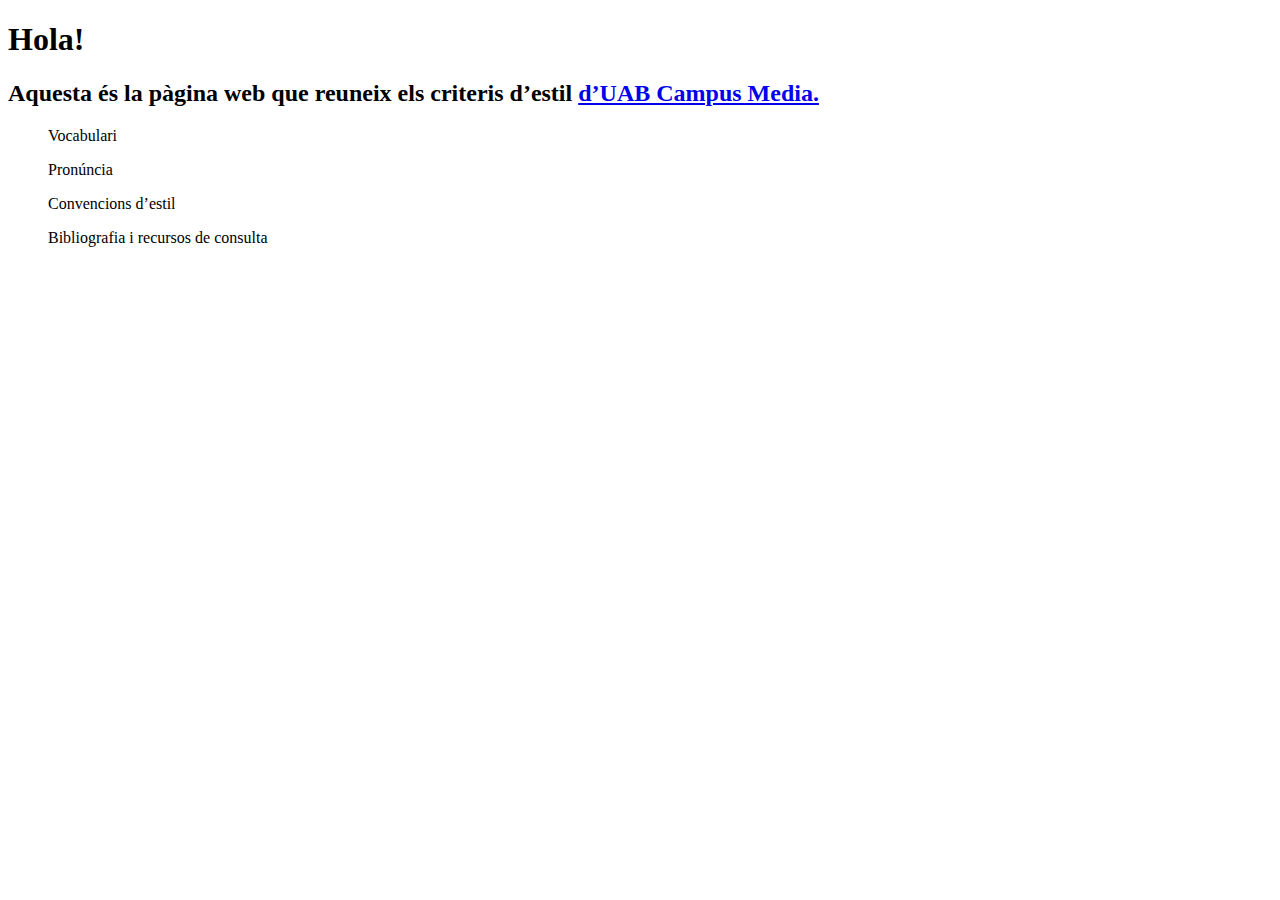
==== index.html @ 605d4ae2 "Update index.html" ====
<!DOCTYPE html>
<html>
<head>
  <meta http-equiv="Content-Type" content="text/html; charset=utf-8"/>
  <title>Guia d’estil d’UAB Campus Mèdia</title>
  <link rel="stylesheet" type="text/css" href="style.css">
</head>
<body>
  <h1>Hola!</h1>
  <h2>Aquesta és la pàgina web que reuneix els criteris d’estil <a href="https://campusmedia.uab.cat/index.php/c/uabr%C3%A0dio-4/">d’UAB Campus Media.<a></h2>
  <li>
    <ul>Vocabulari</ul>
    <ul>Pronúncia</ul>
    <ul>Convencions d’estil</ul>
    <ul>Bibliografia i recursos de consulta</ul>
  <li>
</body>
</html>
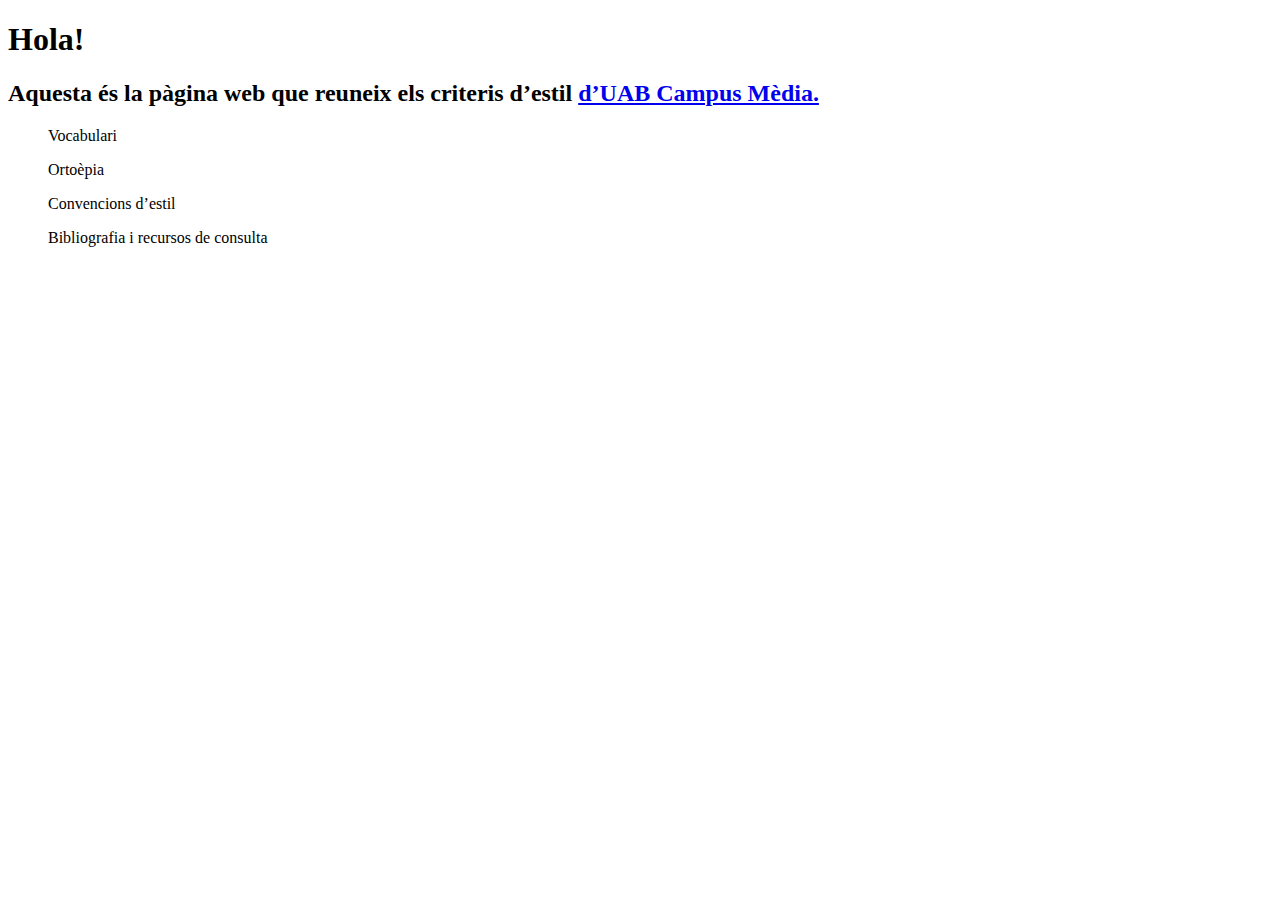
==== commit 652bf76a: "Add files via upload" ====
--- a/index.html
+++ b/index.html
@@ -2,16 +2,16 @@
 <html>
 <head>
   <meta http-equiv="Content-Type" content="text/html; charset=utf-8"/>
-  <title>Guia d’estil d’UAB Campus Mèdia</title>
+  <title>Guia d&rsquo;estil d&rsquo;UAB Campus Mèdia</title>
   <link rel="stylesheet" type="text/css" href="style.css">
 </head>
 <body>
   <h1>Hola!</h1>
-  <h2>Aquesta és la pàgina web que reuneix els criteris d’estil <a href="https://campusmedia.uab.cat/index.php/c/uabr%C3%A0dio-4/">d’UAB Campus Media.<a></h2>
+  <h2>Aquesta és la pàgina web que reuneix els criteris d&rsquo;estil <a href="https://campusmedia.uab.cat/index.php/c/uabr%C3%A0dio-4/">d&rsquo;UAB Campus Mèdia.<a></h2>
   <li>
     <ul>Vocabulari</ul>
-    <ul>Pronúncia</ul>
-    <ul>Convencions d’estil</ul>
+    <ul>Ortoèpia</ul>
+    <ul>Convencions d&rsquo;estil</ul>
     <ul>Bibliografia i recursos de consulta</ul>
   <li>
 </body>
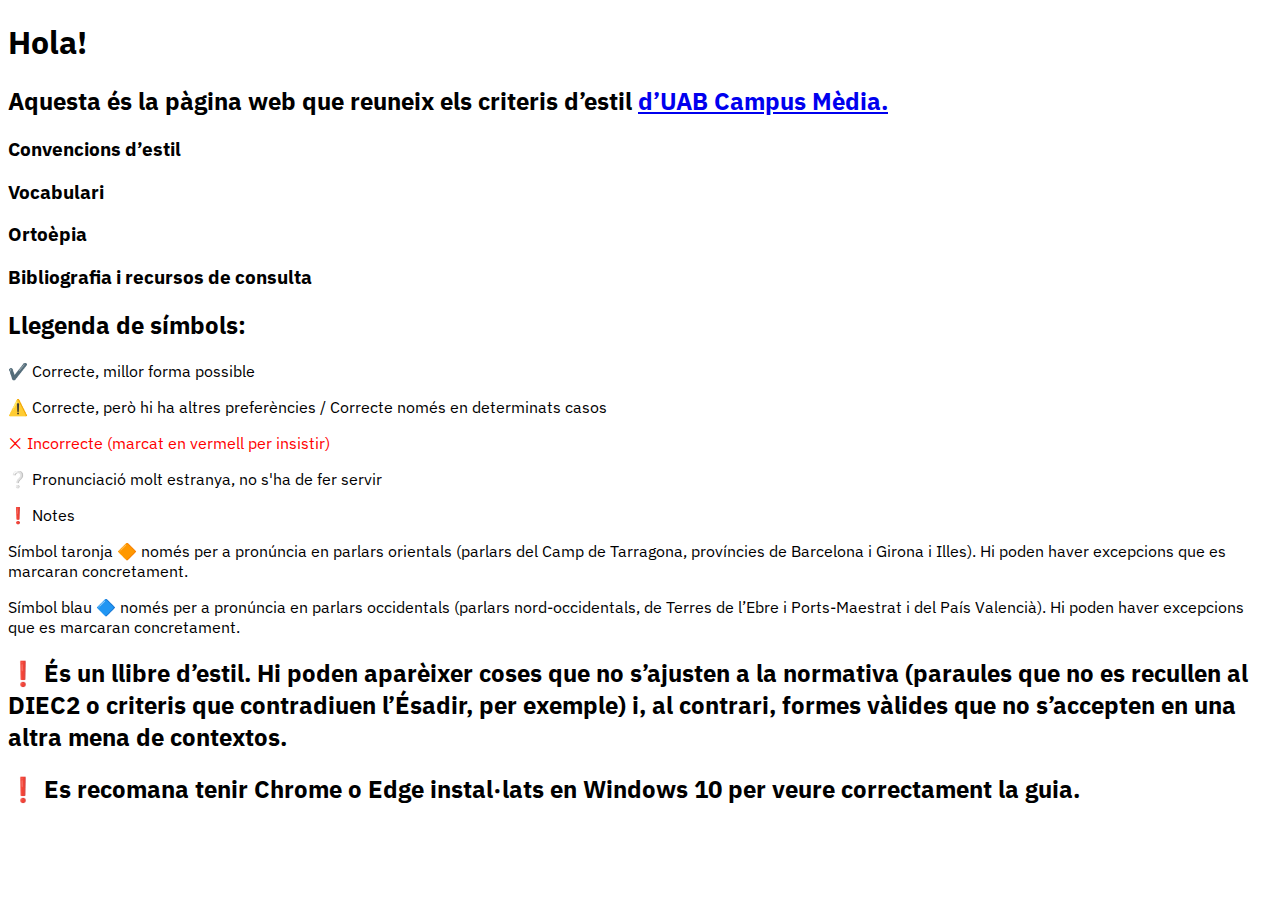
==== commit 360be78a: "Update index.html" ====
--- a/index.html
+++ b/index.html
@@ -1,18 +1,37 @@
 <!DOCTYPE html>
 <html>
 <head>
+  <link href='https://fonts.googleapis.com/css?family=IBM+Plex+Sans:400,400i,700,700i&subset=greek,latin-ext' rel='stylesheet'>
+<style>
+body {
+    font-family: 'IBM Plex Sans';
+}
+</style>
   <meta http-equiv="Content-Type" content="text/html; charset=utf-8"/>
   <title>Guia d&rsquo;estil d&rsquo;UAB Campus Mèdia</title>
-  <link rel="stylesheet" type="text/css" href="style.css">
 </head>
 <body>
   <h1>Hola!</h1>
   <h2>Aquesta és la pàgina web que reuneix els criteris d&rsquo;estil <a href="https://campusmedia.uab.cat/index.php/c/uabr%C3%A0dio-4/">d&rsquo;UAB Campus Mèdia.<a></h2>
-  <li>
-    <ul>Vocabulari</ul>
-    <ul>Ortoèpia</ul>
-    <ul>Convencions d&rsquo;estil</ul>
-    <ul>Bibliografia i recursos de consulta</ul>
-  <li>
+  <h3>Convencions d&rsquo;estil</h3>
+  <h3>Vocabulari</h3>
+  <h3>Ortoèpia</h3>
+  <h3>Bibliografia i recursos de consulta</h3>
+  <h2>Llegenda de símbols:</h2>
+  <p>✔️ Correcte, millor forma possible</p>
+  <p>⚠️ Correcte, però hi ha altres preferències / Correcte només en determinats casos</p>
+  <p style="color:red;">❌ Incorrecte (marcat en vermell per insistir)</p>
+  <p>❔ Pronunciació molt estranya, no s'ha de fer servir</p>
+  <p>❗ Notes</p>
+  <p>Símbol taronja 🔶 només per a pronúncia en parlars orientals
+    (parlars del Camp de Tarragona, províncies de Barcelona i Girona i Illes).
+    Hi poden haver excepcions que es marcaran concretament.</p>
+  <p>Símbol blau 🔷 només per a pronúncia en parlars occidentals
+    (parlars nord-occidentals, de Terres de l’Ebre i Ports-Maestrat i del País Valencià).
+    Hi poden haver excepcions que es marcaran concretament.</p>
+  <h2>❗ És un llibre d’estil. Hi poden aparèixer coses que no s’ajusten a la normativa
+    (paraules que no es recullen al DIEC2 o criteris que contradiuen l’Ésadir, per exemple)
+    i, al contrari, formes vàlides que no s’accepten en una altra mena de contextos.</h2>
+  <h2>❗ Es recomana tenir Chrome o Edge instal·lats en Windows 10 per veure correctament la guia.</h2>
 </body>
 </html>
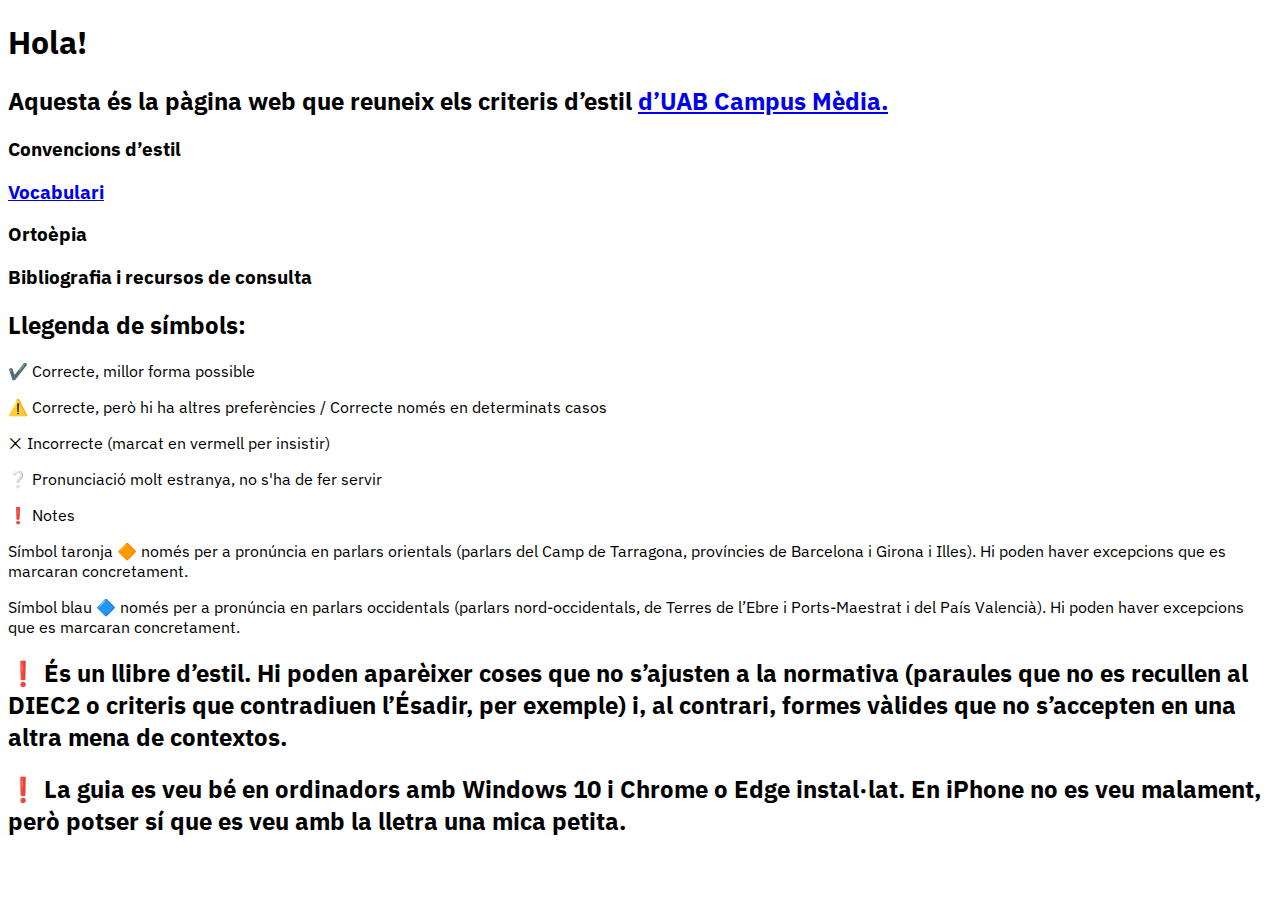
==== commit 6e6acfb1: "Add files via upload" ====
--- a/index.html
+++ b/index.html
@@ -14,13 +14,13 @@
   <h1>Hola!</h1>
   <h2>Aquesta és la pàgina web que reuneix els criteris d&rsquo;estil <a href="https://campusmedia.uab.cat/index.php/c/uabr%C3%A0dio-4/">d&rsquo;UAB Campus Mèdia.<a></h2>
   <h3>Convencions d&rsquo;estil</h3>
-  <h3>Vocabulari</h3>
+  <h3><a href="vocabulari.html">Vocabulari</a></h3>
   <h3>Ortoèpia</h3>
   <h3>Bibliografia i recursos de consulta</h3>
   <h2>Llegenda de símbols:</h2>
   <p>✔️ Correcte, millor forma possible</p>
   <p>⚠️ Correcte, però hi ha altres preferències / Correcte només en determinats casos</p>
-  <p style="color:red;">❌ Incorrecte (marcat en vermell per insistir)</p>
+  <p>❌ Incorrecte (marcat en vermell per insistir)</p>
   <p>❔ Pronunciació molt estranya, no s'ha de fer servir</p>
   <p>❗ Notes</p>
   <p>Símbol taronja 🔶 només per a pronúncia en parlars orientals
@@ -32,6 +32,6 @@
   <h2>❗ És un llibre d’estil. Hi poden aparèixer coses que no s’ajusten a la normativa
     (paraules que no es recullen al DIEC2 o criteris que contradiuen l’Ésadir, per exemple)
     i, al contrari, formes vàlides que no s’accepten en una altra mena de contextos.</h2>
-  <h2>❗ Es recomana tenir Chrome o Edge instal·lats en Windows 10 per veure correctament la guia.</h2>
+  <h2>❗ La guia es veu bé en ordinadors amb Windows 10 i Chrome o Edge instal·lat. En iPhone no es veu malament, però potser sí que es veu amb la lletra una mica petita.</h2>
 </body>
 </html>
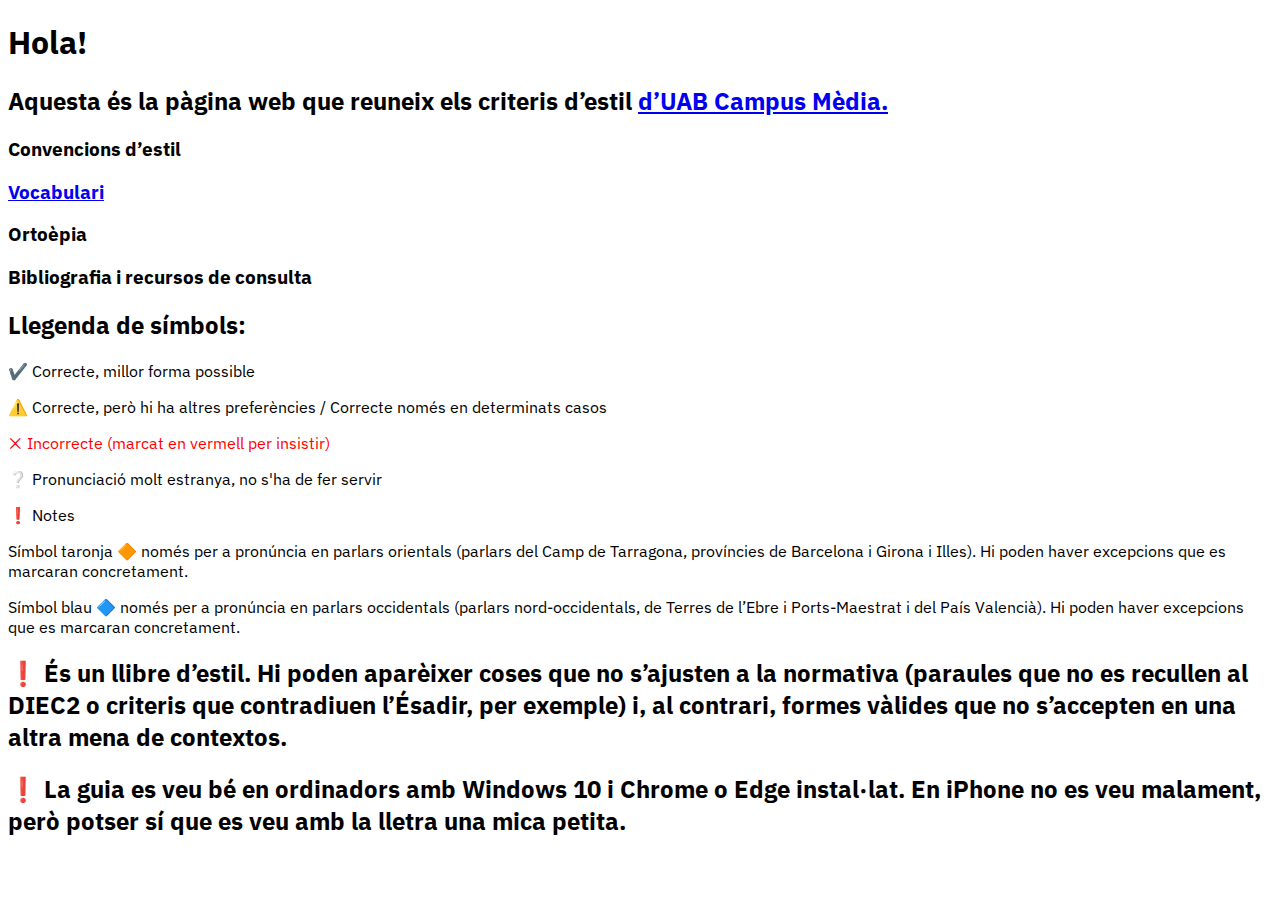
==== commit ee72552b: "Add files via upload" ====
--- a/index.html
+++ b/index.html
@@ -20,7 +20,7 @@
   <h2>Llegenda de símbols:</h2>
   <p>✔️ Correcte, millor forma possible</p>
   <p>⚠️ Correcte, però hi ha altres preferències / Correcte només en determinats casos</p>
-  <p>❌ Incorrecte (marcat en vermell per insistir)</p>
+  <p style="color:red;">❌ Incorrecte (marcat en vermell per insistir)</p>
   <p>❔ Pronunciació molt estranya, no s'ha de fer servir</p>
   <p>❗ Notes</p>
   <p>Símbol taronja 🔶 només per a pronúncia en parlars orientals
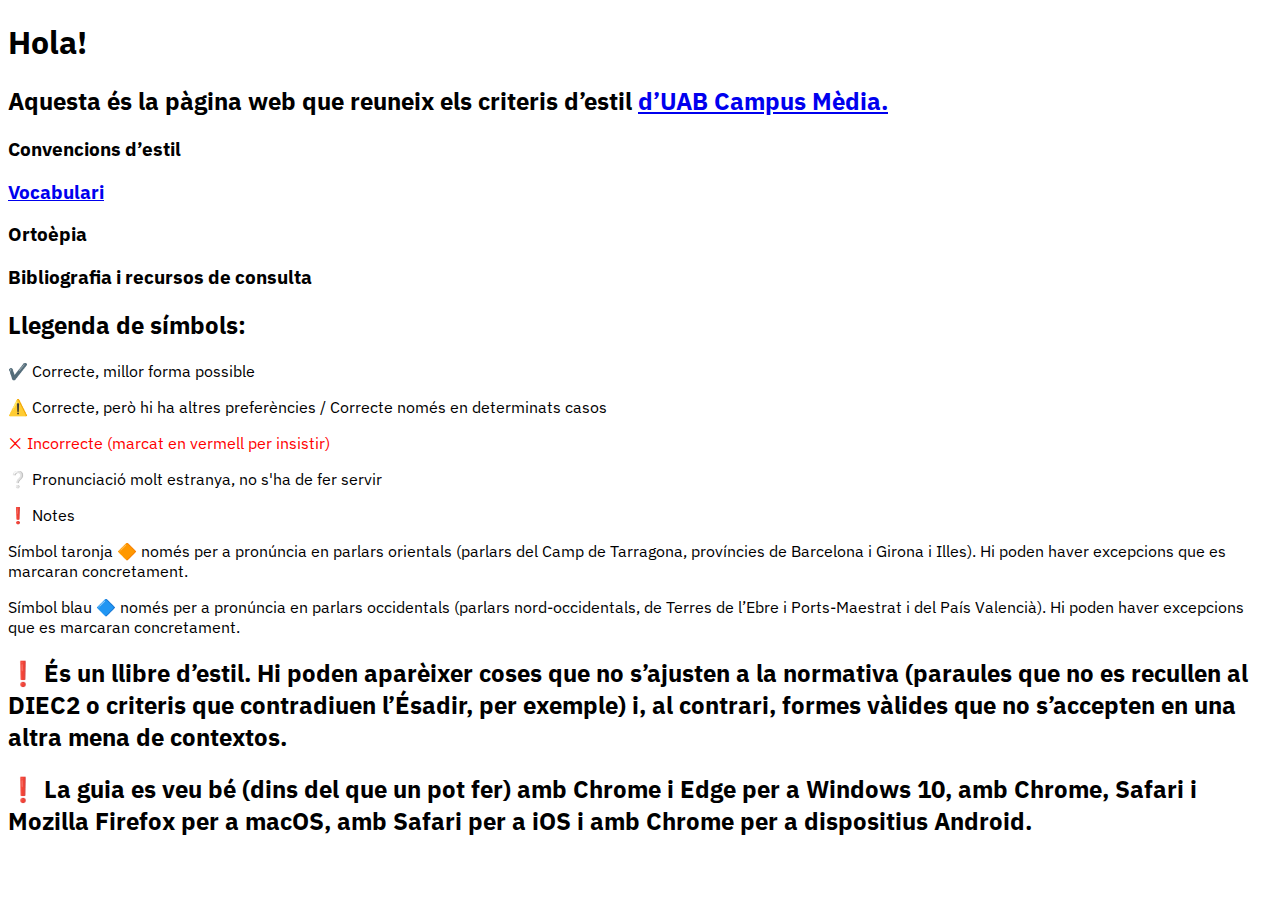
==== commit 49572a1f: "Add files via upload" ====
--- a/index.html
+++ b/index.html
@@ -32,6 +32,7 @@
   <h2>❗ És un llibre d’estil. Hi poden aparèixer coses que no s’ajusten a la normativa
     (paraules que no es recullen al DIEC2 o criteris que contradiuen l’Ésadir, per exemple)
     i, al contrari, formes vàlides que no s’accepten en una altra mena de contextos.</h2>
-  <h2>❗ La guia es veu bé en ordinadors amb Windows 10 i Chrome o Edge instal·lat. En iPhone no es veu malament, però potser sí que es veu amb la lletra una mica petita.</h2>
+  <h2>❗ La guia es veu bé (dins del que un pot fer) amb Chrome i Edge per a Windows 10,
+    amb Chrome, Safari i Mozilla Firefox per a macOS, amb Safari per a iOS i amb Chrome per a dispositius Android.</h2>
 </body>
 </html>
